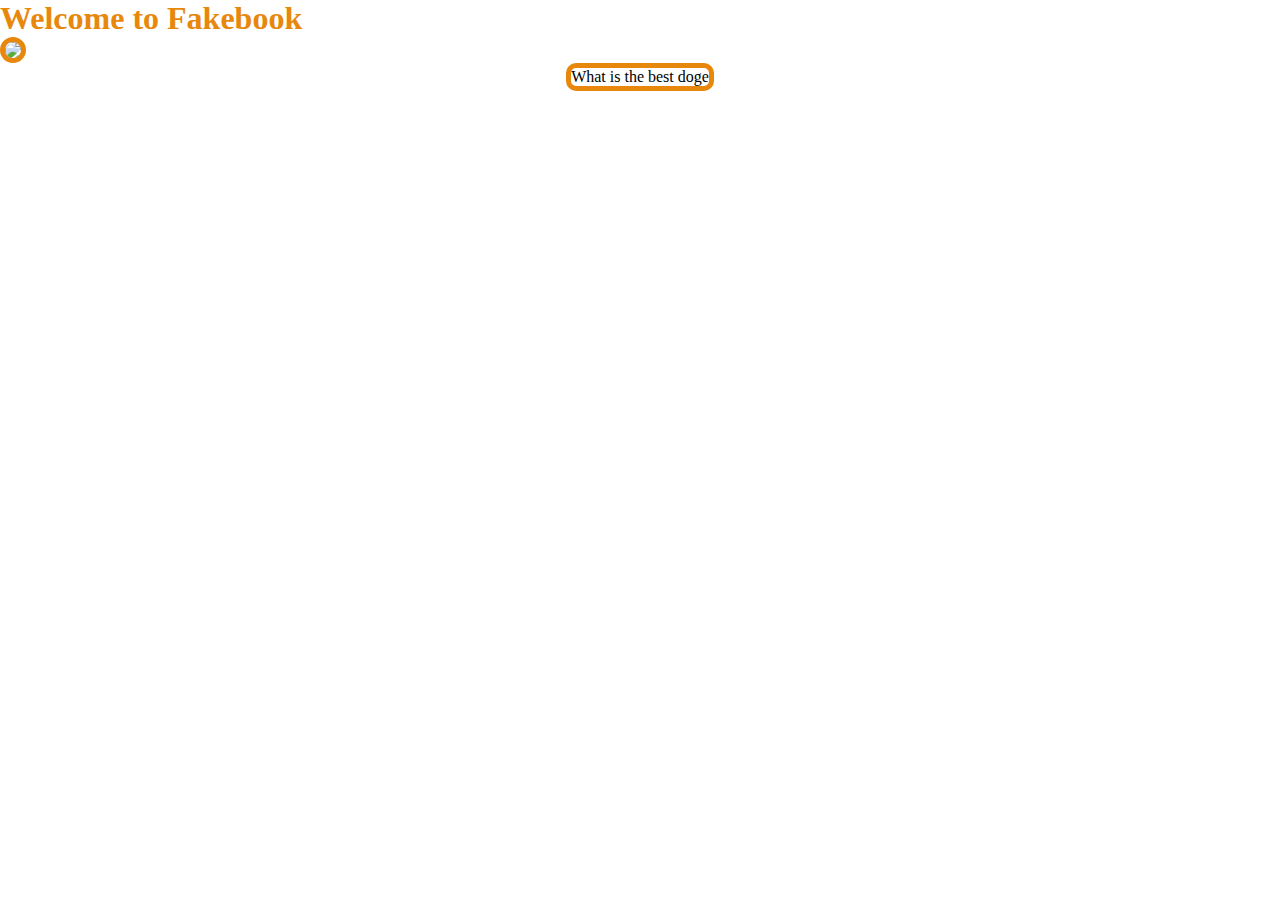
==== blog.html @ 2a71b1b4 "unit" ====
<!DOCTYPE html>
<html lang="en">
<head>
    <meta charset="UTF-8">
    <meta name="viewport" content="width=device-width, initial-scale=1.0">
    <title>Document</title>
    <link rel="stylesheet" href="blog.css">
</head>
<body>
    <h1>Welcome to Fakebook</h1>

    <div class="pfp">
            <img id="pfp" src="https://cdn.i-scmp.com/sites/default/files/styles/768x768/public/d8/images/canvas/2023/08/21/c080045a-e333-40c5-aee8-17c42ce9b47e_65e19817.jpg?itok=KNdRuSea&v=1692611441">
    </div>

     <div class="post">
        <p id="post">What is the best doge</p>
    </div>

</body>
<script>console.log("post")</script>
</html>
---- blog.css ----
*{
    margin: 0;
    padding: 0;
    box-sizing: border-box;

}

h1{
    font-size: 2rem;
    color: rgb(231, 136, 13);
}

.post {
    display: flex;
    align-items: center;
    justify-content: center;
    width: auto;
}

#post {
    border: 5px solid rgb(231, 136, 13);
    border-radius: 10px;
}

.pfp {
    display: flex;
    align-items: flex-start;
    width: 10;
}

#pfp {
    border: 5px solid rgb(231, 136, 13);
    border-radius: 100px;
}
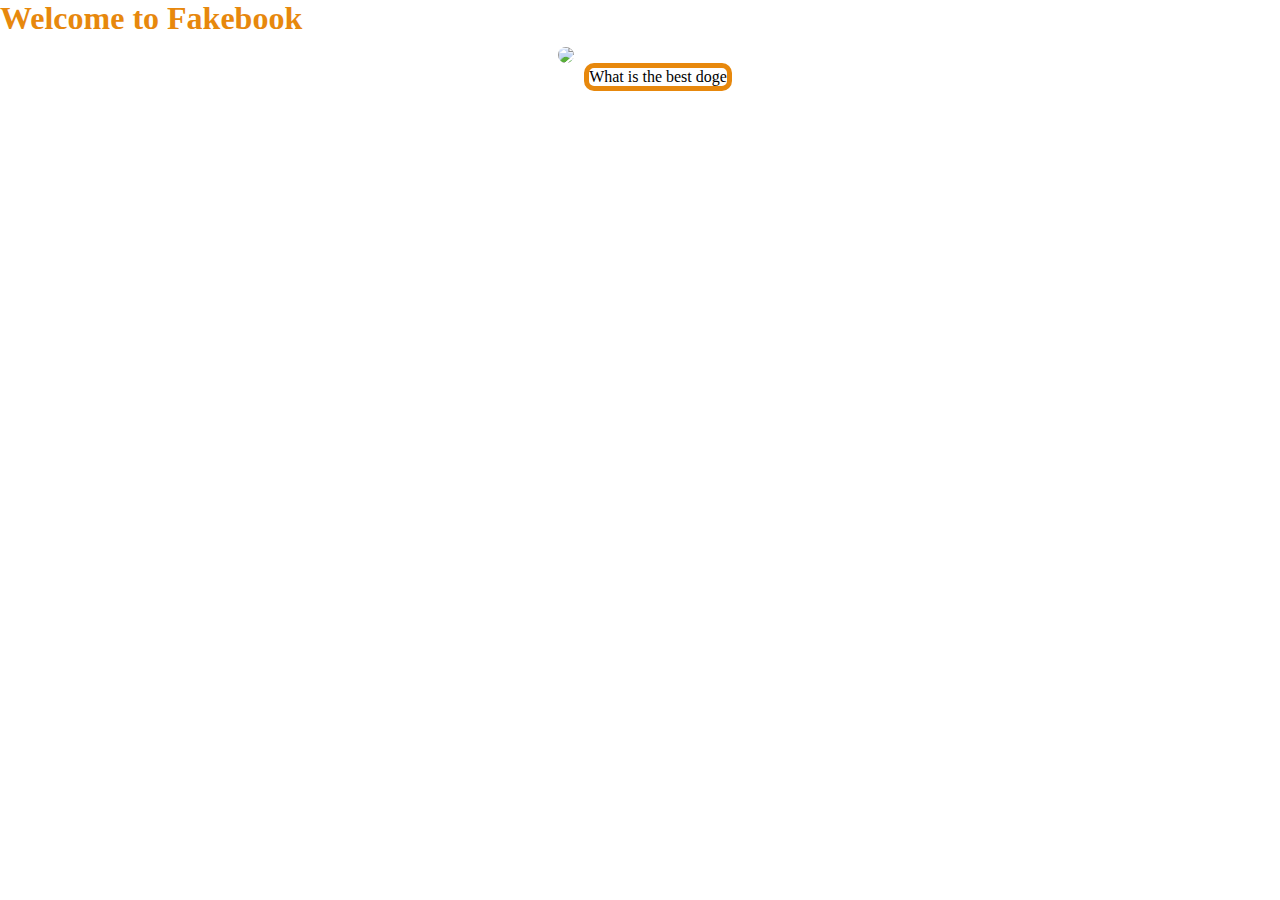
==== commit ed7111cd: "Added Will Wood page" ====
--- a/blog.html
+++ b/blog.html
@@ -8,12 +8,11 @@
 </head>
 <body>
     <h1>Welcome to Fakebook</h1>
-
-    <div class="pfp">
-            <img id="pfp" src="https://cdn.i-scmp.com/sites/default/files/styles/768x768/public/d8/images/canvas/2023/08/21/c080045a-e333-40c5-aee8-17c42ce9b47e_65e19817.jpg?itok=KNdRuSea&v=1692611441">
-    </div>
-
-     <div class="post">
+    
+    <div class="post">
+        <div class="pfp">
+            <img src="https://cdn.i-scmp.com/sites/default/files/styles/768x768/public/d8/images/canvas/2023/08/21/c080045a-e333-40c5-aee8-17c42ce9b47e_65e19817.jpg?itok=KNdRuSea&v=1692611441" style="height:5rem; border-radius: 50%; border: 10px solid #ffffff;">
+        </div>
         <p id="post">What is the best doge</p>
     </div>
 
--- a/blog.css
+++ b/blog.css
@@ -4,31 +4,31 @@
     box-sizing: border-box;
 
 }
-
 h1{
     font-size: 2rem;
     color: rgb(231, 136, 13);
 }
 
+p{
+    
+}
+
 .post {
+    width: auto;
     display: flex;
     align-items: center;
     justify-content: center;
-    width: auto;
+    flex-direction: row;
 }
 
 #post {
     border: 5px solid rgb(231, 136, 13);
     border-radius: 10px;
+    
 }
 
-.pfp {
-    display: flex;
-    align-items: flex-start;
-    width: 10;
-}
-
-#pfp {
-    border: 5px solid rgb(231, 136, 13);
-    border-radius: 100px;
+.pfp{
+    height:5rem;
+    border-radius: 50%;
+    border: 1rem
 }